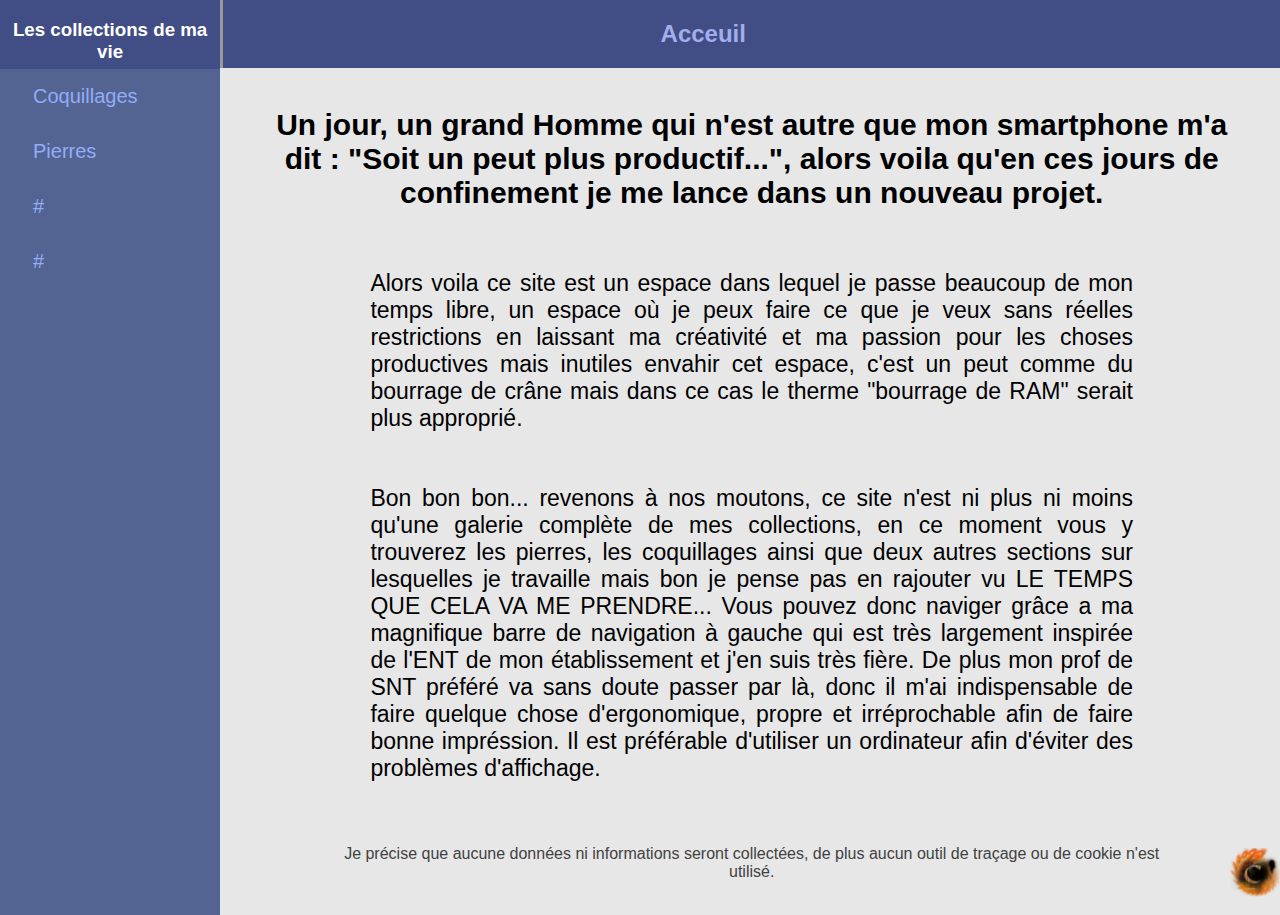
==== index.html @ 50f9fed2 "first commit" ====
<!DOCTYPE html>
<html>

<head>
    <meta charset='utf-8'>
    <meta http-equiv='X-UA-Compatible' content='IE=edge'>
    <title>Acceuil Les Collections De Ma Vie</title>
    <meta name='viewport' content='width=device-width, initial-scale=1'>
    <link rel='stylesheet' type='text/css' media='screen' href='styles.css'>
    <script src='main.js'></script>
</head>

<body>

    <div class="top">
        <h3>
            <a class="site" href="#">
                Les collections de ma vie
            </a>
        </h3>
    </div>



    <div class="titre">
        <h2 class="pa">
            <a class="pp">
                Acceuil
            </a>
        </h2>
    </div>
    <a class="logo">
        <img src="logo2.png" width="50">
    </a>



    <div class="navig">
        <nav>
            <ul class="ul">
                <li>
                    <button class="bouton">Coquillages</button>
                        <div class="bouton-cont">
                          <a href="coquillage/univalve.html">Univalves</a>
                          <a href="coquillage/bivalve.html">Bivalves</a>
                          <a href="coquillage/autre.html">Autres</a>
                        </div>
                </li>
                <li>
                    <button class="bouton">Pierres</button>
                        <div class="bouton-cont">
                          <a href="pierre/mineral.html">Minéraux</a>
                          <a href="pierre/fossile.html">Fossiles</a>
                          <a href="pierre/autre.html">Autres</a>
                        </div>
                </li>
                <li>
                    <button class="bouton">#</button>
                        <div class="bouton-cont">
                          <a href="#">#</a>
                          <a href="#">#</a>
                          <a href="#">#</a>
                          <a href="#">#</a>
                          <a href="#">#</a>
                        </div>
                </li>
                <li>
                    <button class="bouton">#</button>
                        <div class="bouton-cont">
                          <a href="#">#</a>
                          <a href="#">#</a>
                          <a href="#">#</a>
                          <a href="#">#</a>
                        </div>
                </li>
            </ul>
        </nav>
    </div>



    <br>
        <div class="contenu">
            <p class="intro">
                Un jour, un grand Homme qui n'est autre que mon smartphone m'a dit : "Soit un peut plus productif...", alors voila qu'en ces jours de confinement je me lance dans un nouveau projet.
            </p>
            <p class="MaVie">
                Alors voila ce site est un espace dans lequel je passe beaucoup de mon temps libre, un espace où je peux faire ce que je veux sans réelles restrictions en laissant ma créativité et ma passion pour les choses productives mais inutiles envahir cet espace, c'est un peut comme du bourrage de crâne mais dans ce cas le therme "bourrage de RAM" serait plus approprié.
            </p>
            <p class="LeSite">
                Bon bon bon... revenons à nos moutons, ce site n'est ni plus ni moins qu'une galerie complète de mes collections, en ce moment vous y trouverez les pierres, les coquillages ainsi que deux autres sections sur lesquelles je travaille mais bon je pense pas en rajouter vu LE TEMPS QUE CELA VA ME PRENDRE... Vous pouvez donc naviger grâce a ma magnifique barre de navigation à gauche qui est très largement inspirée de l'ENT de mon établissement et j'en suis très fière. De plus mon prof de SNT préféré va sans doute passer par là, donc il m'ai indispensable de faire quelque chose d'ergonomique, propre et irréprochable afin de faire bonne impréssion. Il est préférable d'utiliser un ordinateur afin d'éviter des problèmes d'affichage.
            </p>
            <p class="fin">
                Je précise que aucune données ni informations seront collectées, de plus aucun outil de traçage ou de cookie n'est utilisé.
            </p>
        </div>
    <br>

</body>

</html>
---- styles.css ----
body {
    margin: 0;
    background-color: rgb(231, 231, 231);
}

p {
    font-family: 'Trebuchet MS', 'Lucida Sans Unicode', 'Lucida Grande', 'Lucida Sans', Arial, sans-serif;
}

/* Nom du site */

.top {
    background-color: #414d85;
    text-align: center;
    position: fixed;
    width: 17.2%;
    height: 4.3rem;
    overflow: hidden;
}

.site {
    color: white;
    font-family: 'Trebuchet MS', 'Lucida Sans Unicode', 'Lucida Grande', 'Lucida Sans', Arial, sans-serif;
    text-decoration: none;
    font-weight: bolder;
}

/* grand titre */

.titre {
    background-color: #414d85;
    margin: 0px;
    margin-left: 17.2%;
    position: fixed;
    padding: 0.1px;
    overflow: hidden;
    width: 100%;
    border-left: inset;
}

.logo {
    right: 0;
    bottom: 0;
    position: fixed;
}

.pa {
    text-align: center;
    margin-right: 20rem;
}

.pp {
    color: #a1aeeb;
    text-align: center;
    font-family: 'Trebuchet MS', 'Lucida Sans Unicode', 'Lucida Grande', 'Lucida Sans', Arial, sans-serif;
}

/* navigation */

.ul {
    list-style-type: none;
    background-color: #546492;
    width: 17.20%;
    height: 100%;
    position: fixed;
    padding-left: 0;
    top: 3.3rem;
}

li a:hover {
    background-color: #93acf8;
    transition: 0.5s all;
}

.bouton {
    color: #93acf8;
    background-color: #546492;
    border: none;
    text-decoration: none;
    padding: 16px 0 16px 33px;
    font-size: 20px;
    display: block;
    font-family: 'Trebuchet MS', 'Lucida Sans Unicode', 'Lucida Grande', 'Lucida Sans', Arial, sans-serif;
    width: 100%;
    text-align: left;
}

.bouton-cont {
    display: none;
    position: absolute;
    background-color: #f9f9f9;
    box-shadow: 0px 8px 16px 0px rgba(0,0,0,0.2);
}

.bouton-cont a {
    color: #414d85;
    padding: 12px 16px;
    font-family: 'Trebuchet MS', 'Lucida Sans Unicode', 'Lucida Grande', 'Lucida Sans', Arial, sans-serif;
    text-decoration: none;
    display: block;
}

li:hover .bouton-cont {
    display: block;
}

li:hover .bouton {
    background-color: #6c79a0;
    transition: 0.5s all;
}

body::-webkit-scrollbar {
    width: 15px;
}
body::-webkit-scrollbar-track {
    background-color: #a1b9ff;
}
body::-webkit-scrollbar-thumb {
    border-radius: 15px;
    background-color: #546492;
}
body::-webkit-scrollbar-thumb:hover {
    background-color: #2f385f;
}

/* contenu */

.contenu {
    margin-top: 60px;
    margin-left: 18%;
    margin-right: 7px;
    height: 1600;
}

.intro {
    font-size: 30px;
    text-align: center;
    padding-top: 30px;
    padding-left: 40px;
    padding-right: 40px;
    font-weight: 700;
}

.MaVie {
    font-size: 23px;
    text-align: justify;
    padding-top: 30px;
    padding-left: 140px;
    padding-right: 140px;
    font-weight: 200;
}

.LeSite {
    font-size: 23px;
    text-align: justify;
    padding-top: 30px;
    padding-left: 140px;
    padding-right: 140px;
    font-weight: 200;
}

.fin {
    font-size: 16px;
    text-align: center;
    padding-top: 40px;
    padding-left: 110px;
    padding-right: 110px;
    font-weight: 200;
    color: rgb(66, 66, 66);
}
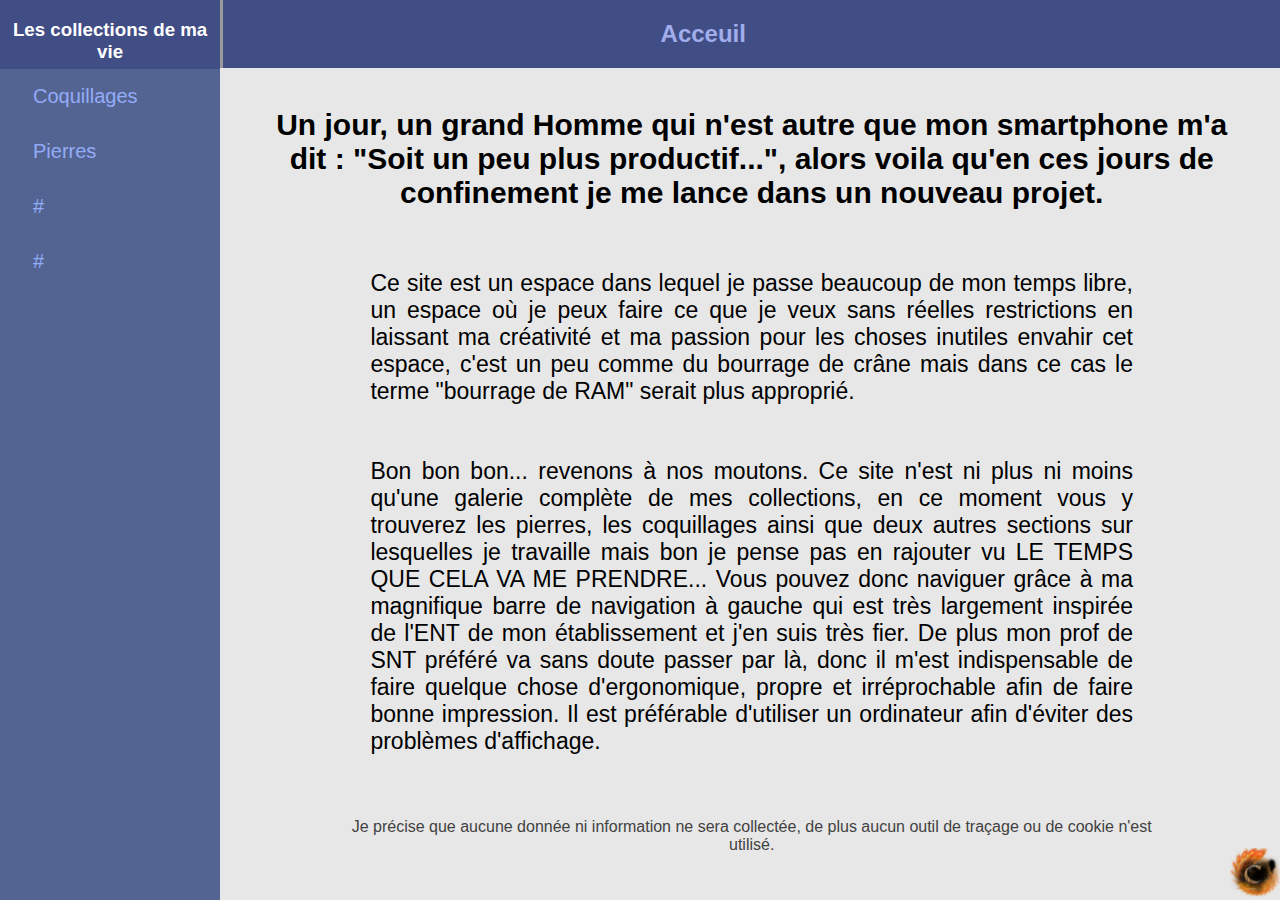
==== commit 3cd1d380: "Update index.html" ====
--- a/index.html
+++ b/index.html
@@ -82,20 +82,20 @@
     <br>
         <div class="contenu">
             <p class="intro">
-                Un jour, un grand Homme qui n'est autre que mon smartphone m'a dit : "Soit un peut plus productif...", alors voila qu'en ces jours de confinement je me lance dans un nouveau projet.
+                Un jour, un grand Homme qui n'est autre que mon smartphone m'a dit : "Soit un peu plus productif...", alors voila qu'en ces jours de confinement je me lance dans un nouveau projet.
             </p>
             <p class="MaVie">
-                Alors voila ce site est un espace dans lequel je passe beaucoup de mon temps libre, un espace où je peux faire ce que je veux sans réelles restrictions en laissant ma créativité et ma passion pour les choses productives mais inutiles envahir cet espace, c'est un peut comme du bourrage de crâne mais dans ce cas le therme "bourrage de RAM" serait plus approprié.
+                Ce site est un espace dans lequel je passe beaucoup de mon temps libre, un espace où je peux faire ce que je veux sans réelles restrictions en laissant ma créativité et ma passion pour les choses inutiles envahir cet espace, c'est un peu comme du bourrage de crâne mais dans ce cas le terme "bourrage de RAM" serait plus approprié.
             </p>
             <p class="LeSite">
-                Bon bon bon... revenons à nos moutons, ce site n'est ni plus ni moins qu'une galerie complète de mes collections, en ce moment vous y trouverez les pierres, les coquillages ainsi que deux autres sections sur lesquelles je travaille mais bon je pense pas en rajouter vu LE TEMPS QUE CELA VA ME PRENDRE... Vous pouvez donc naviger grâce a ma magnifique barre de navigation à gauche qui est très largement inspirée de l'ENT de mon établissement et j'en suis très fière. De plus mon prof de SNT préféré va sans doute passer par là, donc il m'ai indispensable de faire quelque chose d'ergonomique, propre et irréprochable afin de faire bonne impréssion. Il est préférable d'utiliser un ordinateur afin d'éviter des problèmes d'affichage.
+                Bon bon bon... revenons à nos moutons. Ce site n'est ni plus ni moins qu'une galerie complète de mes collections, en ce moment vous y trouverez les pierres, les coquillages ainsi que deux autres sections sur lesquelles je travaille mais bon je pense pas en rajouter vu LE TEMPS QUE CELA VA ME PRENDRE... Vous pouvez donc naviguer grâce à ma magnifique barre de navigation à gauche qui est très largement inspirée de l'ENT de mon établissement et j'en suis très fier. De plus mon prof de SNT préféré va sans doute passer par là, donc il m'est indispensable de faire quelque chose d'ergonomique, propre et irréprochable afin de faire bonne impression. Il est préférable d'utiliser un ordinateur afin d'éviter des problèmes d'affichage.
             </p>
             <p class="fin">
-                Je précise que aucune données ni informations seront collectées, de plus aucun outil de traçage ou de cookie n'est utilisé.
+                Je précise que aucune donnée ni information ne sera collectée, de plus aucun outil de traçage ou de cookie n'est utilisé.
             </p>
         </div>
     <br>
 
 </body>
 
-</html>+</html>
